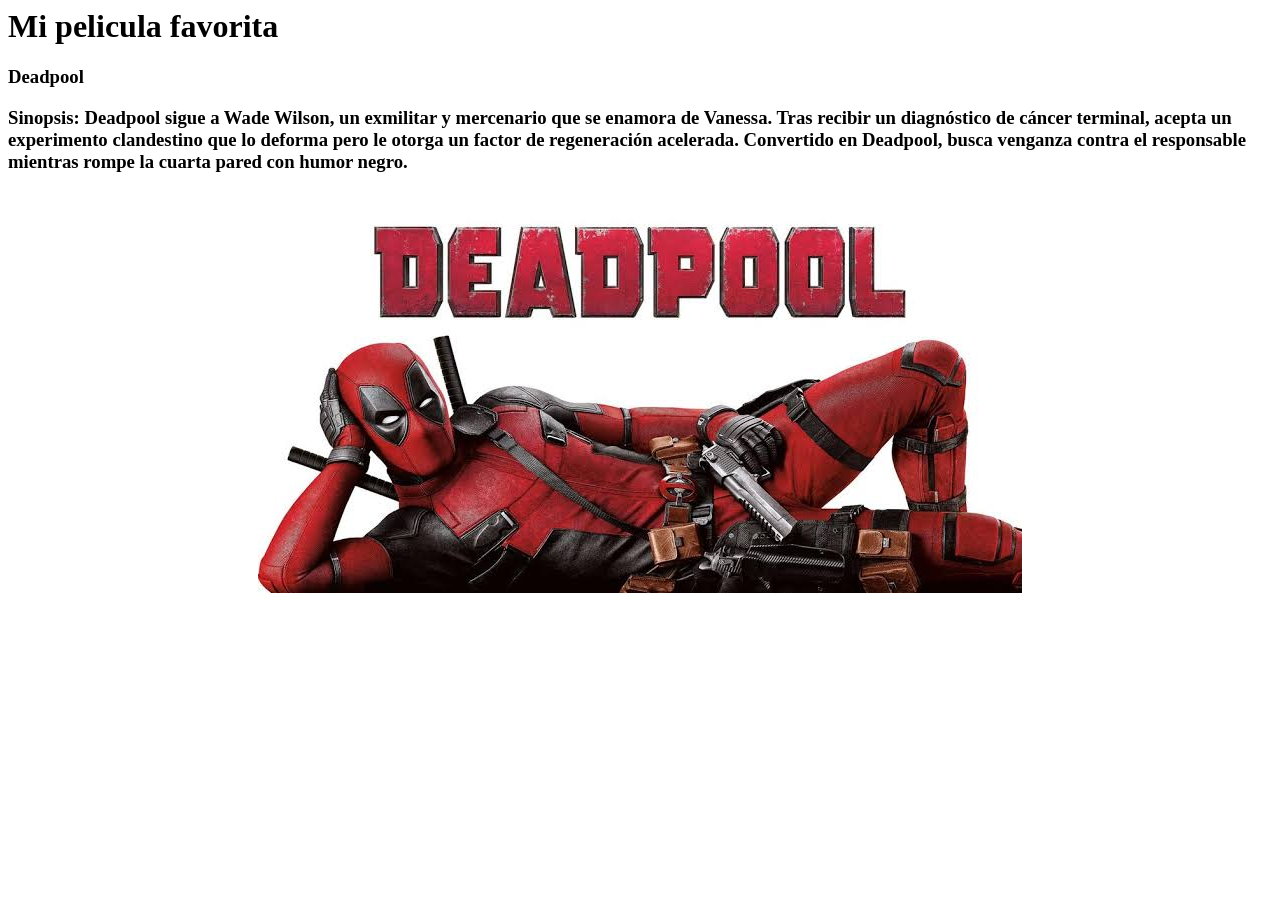
==== 01basica/index.html @ bcdfc12a "[ADD] pagina de peliculas" ====
<html>
    <head>
        <title>
            PELICULA
        </title>

    </head>
    <body>
        <h1>Mi pelicula favorita<h1>
        <h3>Deadpool<h3>
        <p>
            <b>Sinopsis:</b> Deadpool sigue a Wade Wilson, un exmilitar y mercenario que se enamora
            de Vanessa. Tras recibir un diagnóstico de cáncer terminal, acepta un experimento
            clandestino que lo deforma pero le otorga un factor de regeneración acelerada. 
            Convertido en Deadpool, busca venganza contra el responsable mientras rompe la 
            cuarta pared con humor negro.
        </p>
        <center>
        <img src="img/deadpool.jpg"
        </center>
    </body>
</html>
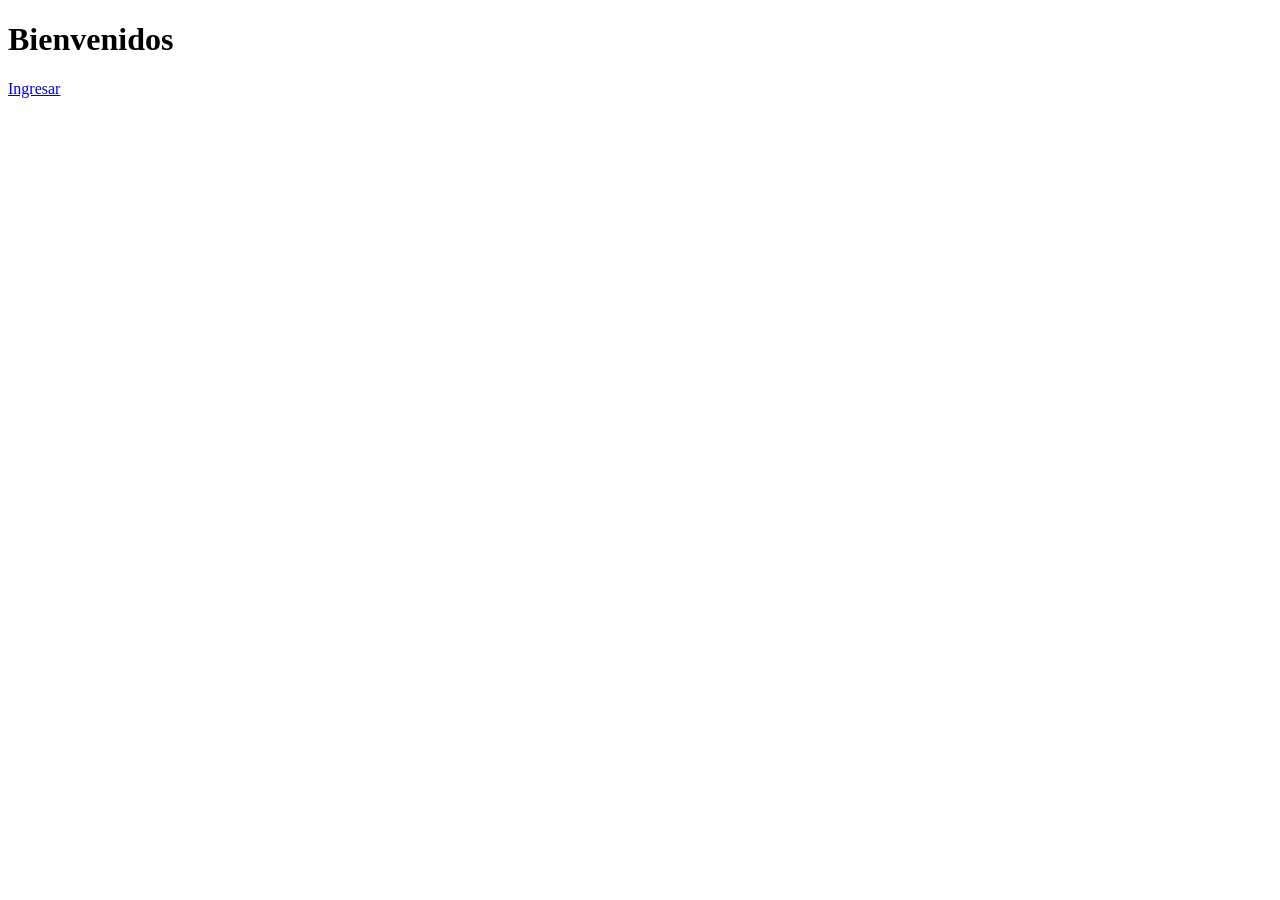
==== commit 263f5d46: "[ADD] se añade estilos" ====
--- a/01basica/index.html
+++ b/01basica/index.html
@@ -1,22 +1,13 @@
-<html>
-    <head>
-        <title>
-            PELICULA
-        </title>
-
-    </head>
-    <body>
-        <h1>Mi pelicula favorita<h1>
-        <h3>Deadpool<h3>
-        <p>
-            <b>Sinopsis:</b> Deadpool sigue a Wade Wilson, un exmilitar y mercenario que se enamora
-            de Vanessa. Tras recibir un diagnóstico de cáncer terminal, acepta un experimento
-            clandestino que lo deforma pero le otorga un factor de regeneración acelerada. 
-            Convertido en Deadpool, busca venganza contra el responsable mientras rompe la 
-            cuarta pared con humor negro.
-        </p>
-        <center>
-        <img src="img/deadpool.jpg"
-        </center>
-    </body>
-</html>+<!DOCTYPE html>
+<html lang="en">
+<head>
+    <meta charset="UTF-8">
+    <meta name="viewport" content="width=device-width, initial-scale=1.0">
+    <title>Document</title>
+</head>
+<body>
+    <h1>Bienvenidos</h1>
+    <a href="pagina.html" target="_blank">Ingresar</a>
+    
+</body>
+</html>
